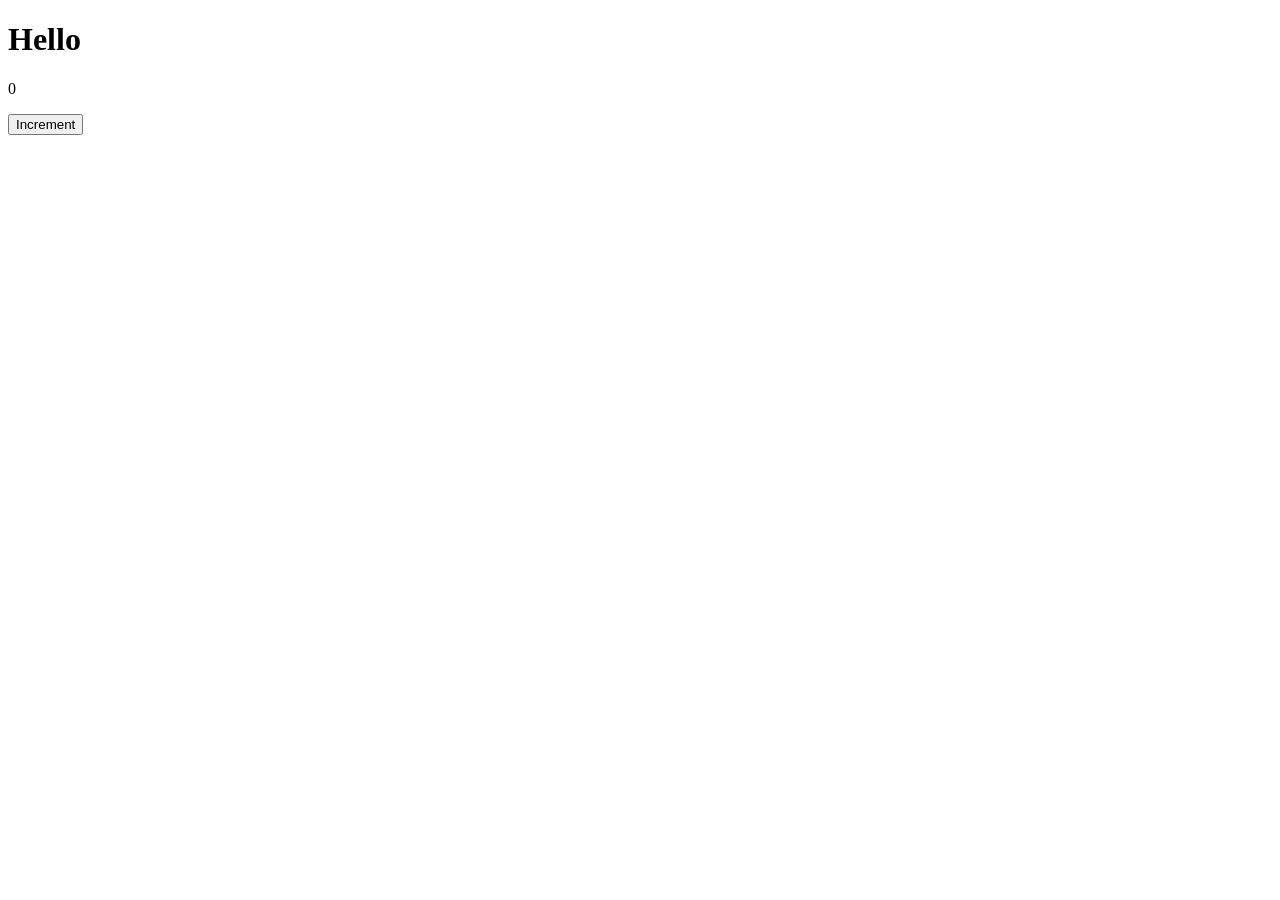
==== index.html @ 4dd15a81 "Add files via upload" ====
<!doctype html>
<html lang="en">
<head>
  <meta charset="utf-8">
  <meta name="viewport" content="width=device-width, initial-scale=1">
  <title>Secret Frontend Demo</title>
</head>
<body>
  <main id="app">
    <h1 id="title">Hello</h1>
    <p id="count">0</p>
    <button id="increment">Increment</button>
  </main>

  <!-- The worker owns the application logic. This tiny client only transports events/patches. -->
</body>
</html>
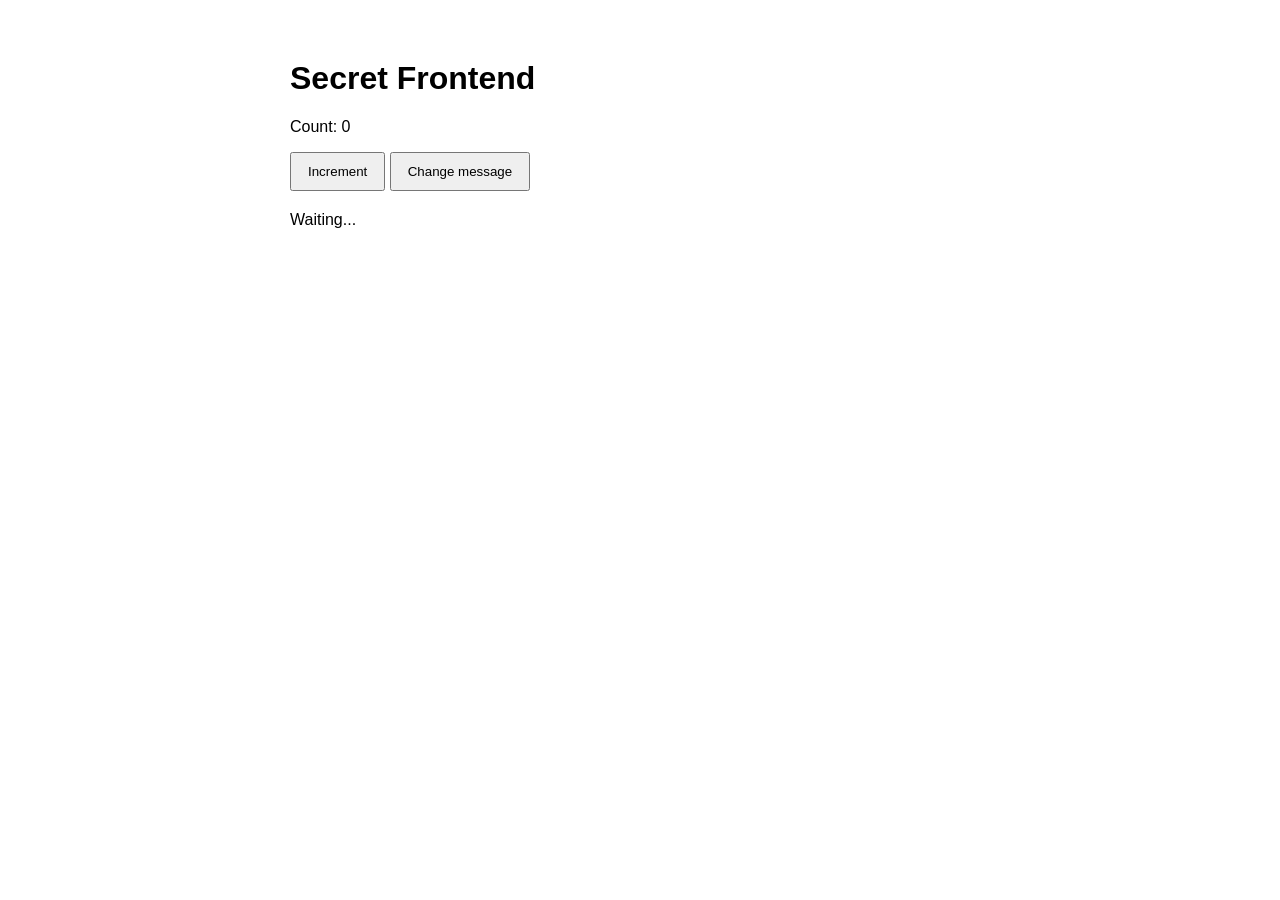
==== commit 7bf94ade: "Update index.html" ====
--- a/index.html
+++ b/index.html
@@ -1,17 +1,80 @@
-<!doctype html>
-<html lang="en">
+<!DOCTYPE html>
+<html>
 <head>
-  <meta charset="utf-8">
-  <meta name="viewport" content="width=device-width, initial-scale=1">
-  <title>Secret Frontend Demo</title>
+    <meta charset="UTF-8">
+    <meta name="viewport" content="width=device-width, initial-scale=1.0">
+    <title>Secret Frontend Demo</title>
+
+    <style>
+        body {
+            font-family: sans-serif;
+            max-width: 700px;
+            margin: 60px auto;
+        }
+
+        button {
+            padding: 10px 16px;
+            cursor: pointer;
+        }
+
+        #status {
+            margin-top: 20px;
+        }
+    </style>
 </head>
+
 <body>
-  <main id="app">
-    <h1 id="title">Hello</h1>
-    <p id="count">0</p>
-    <button id="increment">Increment</button>
-  </main>
 
-  <!-- The worker owns the application logic. This tiny client only transports events/patches. -->
+    <h1>Secret Frontend</h1>
+
+    <p id="counter">Count: 0</p>
+
+    <button id="increment">
+        Increment
+    </button>
+
+    <button id="change">
+        Change message
+    </button>
+
+    <p id="status">
+        Waiting...
+    </p>
+
+
+    <!--
+        THIS IS THE CODE THAT SHOULD EVENTUALLY BE SECRET.
+    -->
+
+    <script>
+
+        let count = 0;
+
+        document
+            .getElementById("increment")
+            .addEventListener("click", () => {
+
+                count++;
+
+                document.getElementById("counter")
+                    .textContent = "Count: " + count;
+
+                document.getElementById("status")
+                    .textContent = "You clicked it " + count + " times.";
+
+            });
+
+
+        document
+            .getElementById("change")
+            .addEventListener("click", () => {
+
+                document.getElementById("status")
+                    .textContent = "The secret frontend JS ran!";
+
+            });
+
+    </script>
+
 </body>
 </html>
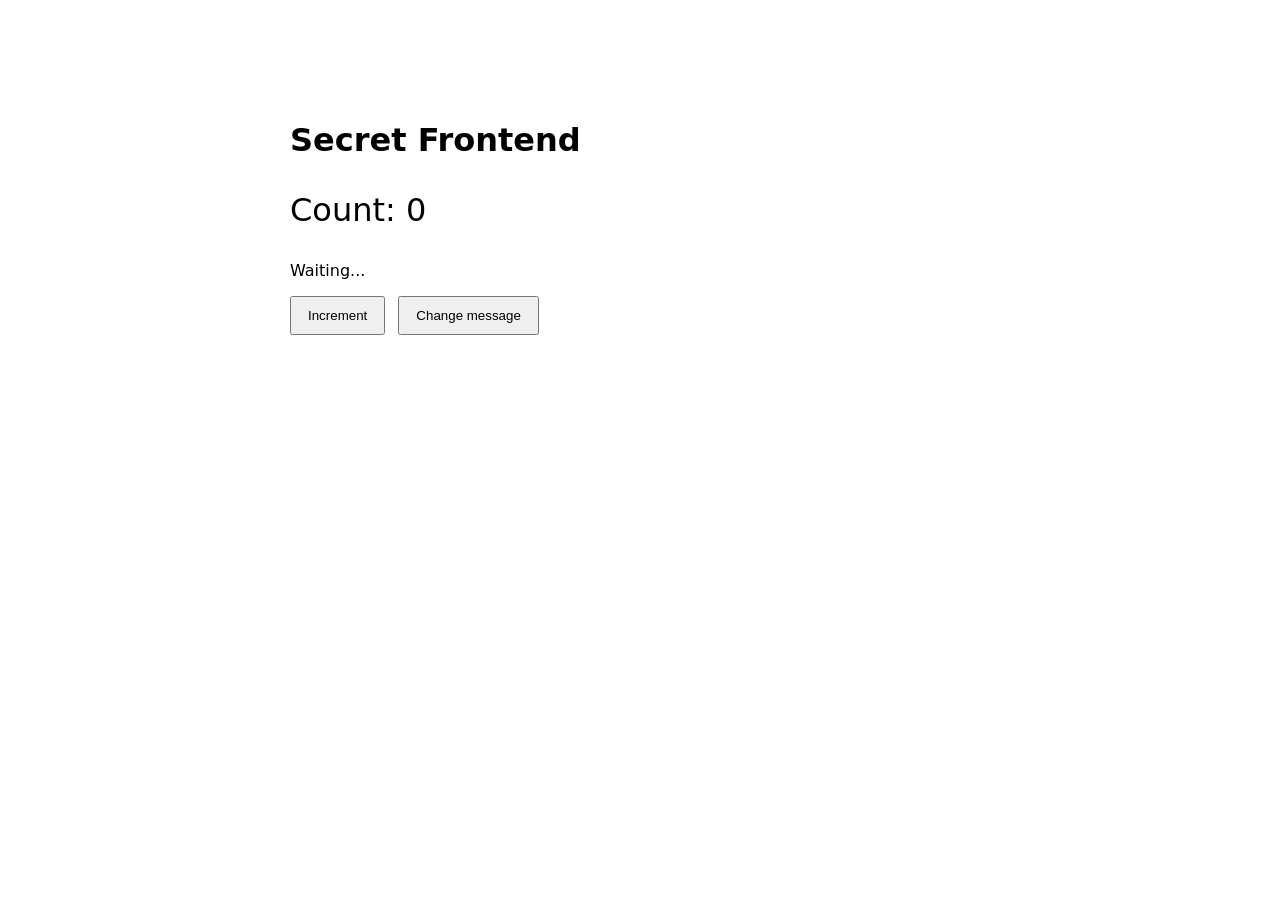
==== commit 93dcc322: "Update index.html" ====
--- a/index.html
+++ b/index.html
@@ -1,24 +1,27 @@
 <!DOCTYPE html>
-<html>
+<html lang="en">
 <head>
     <meta charset="UTF-8">
     <meta name="viewport" content="width=device-width, initial-scale=1.0">
-    <title>Secret Frontend Demo</title>
+
+    <title>Secret Frontend</title>
 
     <style>
         body {
-            font-family: sans-serif;
+            font-family: system-ui, sans-serif;
             max-width: 700px;
-            margin: 60px auto;
+            margin: 80px auto;
+            padding: 20px;
         }
 
         button {
             padding: 10px 16px;
+            margin-right: 8px;
             cursor: pointer;
         }
 
-        #status {
-            margin-top: 20px;
+        #counter {
+            font-size: 2rem;
         }
     </style>
 </head>
@@ -29,6 +32,8 @@
 
     <p id="counter">Count: 0</p>
 
+    <p id="message">Waiting...</p>
+
     <button id="increment">
         Increment
     </button>
@@ -37,13 +42,11 @@
         Change message
     </button>
 
-    <p id="status">
-        Waiting...
-    </p>
+    <!--
+        This JavaScript is NEVER sent to the browser.
 
-
-    <!--
-        THIS IS THE CODE THAT SHOULD EVENTUALLY BE SECRET.
+        The Worker removes this entire <script> element
+        before returning the page.
     -->
 
     <script>
@@ -56,11 +59,14 @@
 
                 count++;
 
-                document.getElementById("counter")
-                    .textContent = "Count: " + count;
+                document
+                    .getElementById("counter")
+                    .textContent = `Count: ${count}`;
 
-                document.getElementById("status")
-                    .textContent = "You clicked it " + count + " times.";
+                document
+                    .getElementById("message")
+                    .textContent =
+                        `Clicked ${count} times.`;
 
             });
 
@@ -69,8 +75,10 @@
             .getElementById("change")
             .addEventListener("click", () => {
 
-                document.getElementById("status")
-                    .textContent = "The secret frontend JS ran!";
+                document
+                    .getElementById("message")
+                    .textContent =
+                        "This was changed by the application JavaScript.";
 
             });
 
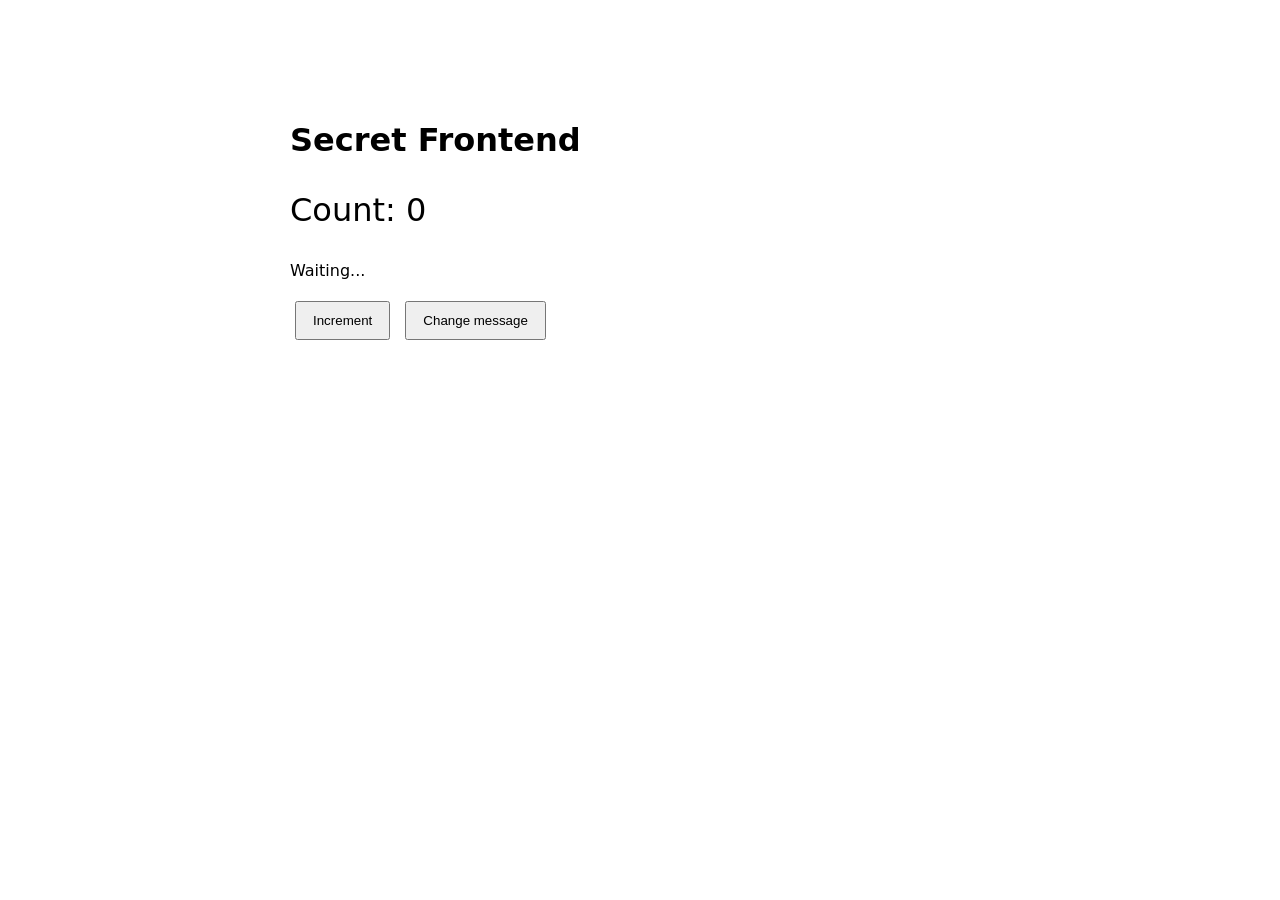
==== commit 0e2246f7: "Update index.html" ====
--- a/index.html
+++ b/index.html
@@ -16,7 +16,7 @@
 
         button {
             padding: 10px 16px;
-            margin-right: 8px;
+            margin: 5px;
             cursor: pointer;
         }
 
@@ -42,11 +42,11 @@
         Change message
     </button>
 
+
     <!--
-        This JavaScript is NEVER sent to the browser.
+        Everything inside this script is SECRET.
 
-        The Worker removes this entire <script> element
-        before returning the page.
+        The Worker extracts it before serving this page.
     -->
 
     <script>
@@ -67,7 +67,6 @@
                     .getElementById("message")
                     .textContent =
                         `Clicked ${count} times.`;
-
             });
 
 
@@ -78,8 +77,7 @@
                 document
                     .getElementById("message")
                     .textContent =
-                        "This was changed by the application JavaScript.";
-
+                        "The secret frontend JS ran.";
             });
 
     </script>
